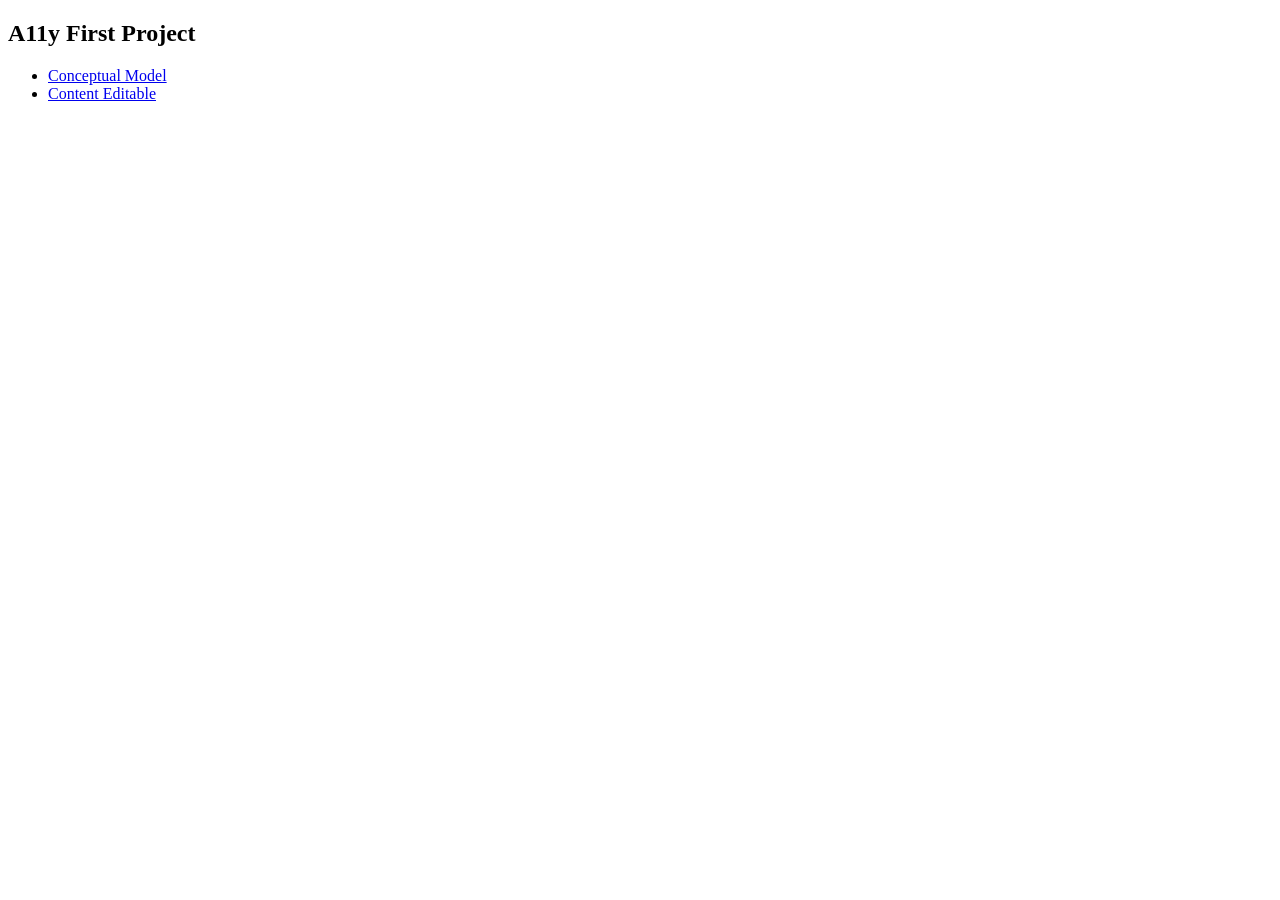
==== index.html @ 562540f1 "Initial commit" ====
<!DOCTYPE html>
<html lang="en">
<head>
  <meta http-equiv="content-type" content="text/html; charset=UTF-8">
  <meta charset="utf-8">
  <title>A11y First Project</title>
  <link href="common/css/base.css" rel="stylesheet">
</head>
<body>
  <section>
    <h1>A11y First Project</h1>
    <ul>
    <li><a href="ConceptualModel.md">Conceptual Model</a></li>
    <li><a href="ContentEditable.md">Content Editable</a></li>
    </ul>
  </section>
</body>
</html>
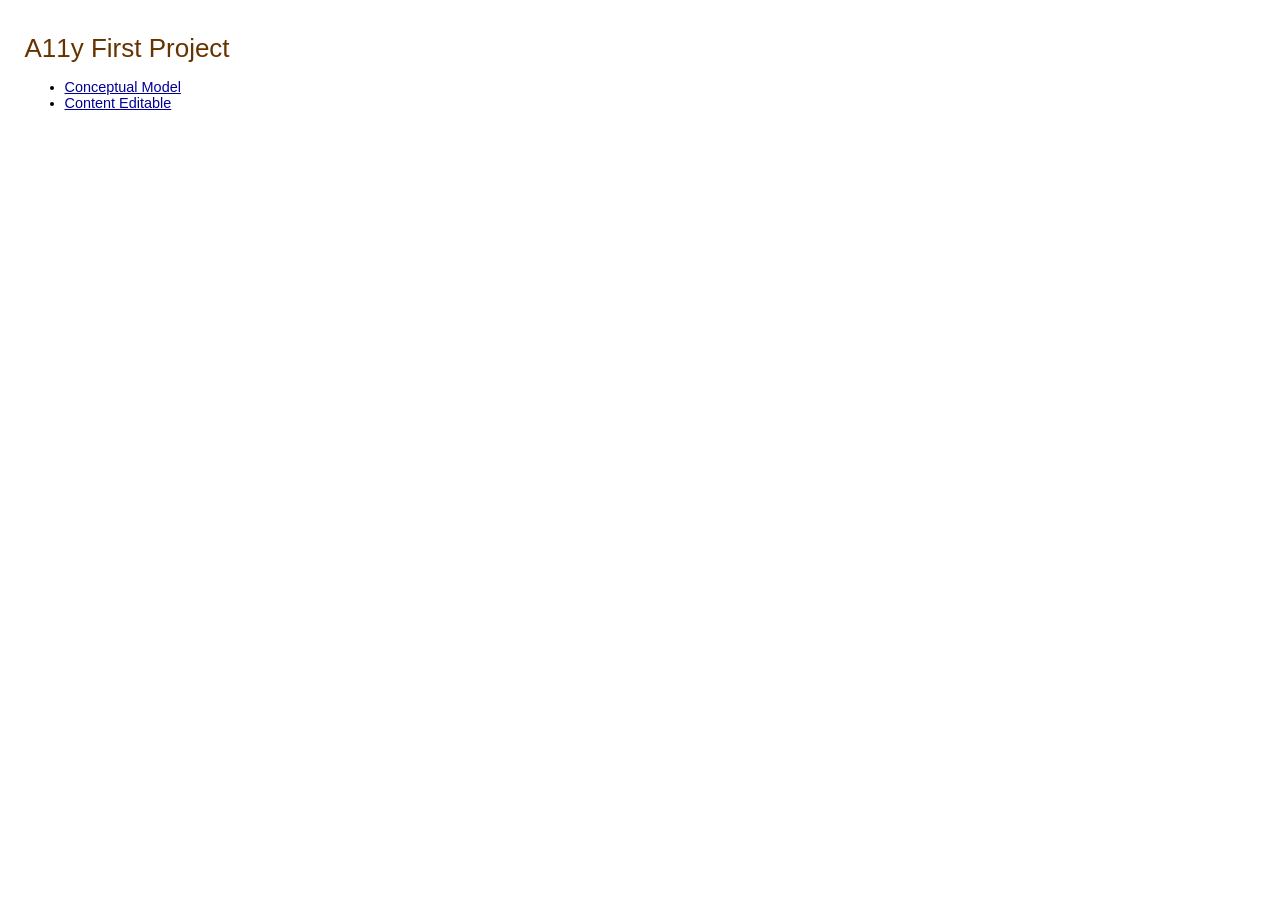
==== commit 91980b16: "Fix path to CSS" ====
--- a/index.html
+++ b/index.html
@@ -4,7 +4,7 @@
   <meta http-equiv="content-type" content="text/html; charset=UTF-8">
   <meta charset="utf-8">
   <title>A11y First Project</title>
-  <link href="common/css/base.css" rel="stylesheet">
+  <link href="css/base.css" rel="stylesheet">
 </head>
 <body>
   <section>
--- a/css/base.css
+++ b/css/base.css
@@ -0,0 +1,112 @@
+html,
+body {
+  font: normal 95% Helvetica, Verdana, Arial, sans-serif;
+  color: #000;
+  padding: 0;
+  margin: 0;
+}
+
+body {
+  padding: 0.5em 0.7em;
+  margin: 0 4em 0 1em;
+  background: #fff;
+}
+
+h1,
+h2,
+h3,
+h4 {
+  margin-top: 1em;
+  color: #630;
+  background: transparent;
+}
+
+h1 {
+  font: normal 180% Helvetica, Verdana, Arial, sans-serif;
+  margin-bottom: 0;
+}
+
+h2 {
+  font: normal 150% Helvetica, Verdana, Arial, sans-serif;
+  margin-bottom: 1em;
+}
+
+h3 {
+  font: normal 120% Helvetica, Verdana, Arial, sans-serif;
+  margin-bottom: 1em;
+}
+
+h4 {
+  font: normal 100% Helvetica, Verdana, Arial, sans-serif;
+  margin-top: 1.5em;
+  margin-bottom: 0;
+}
+
+section:not(:first-of-type) {
+  margin-top: 2em;
+}
+
+a {
+  color: #009;
+  background: transparent;
+}
+
+a:visited {
+  color:#360;
+  background:transparent;
+}
+
+a:hover,
+a:focus,
+a:active {
+  color:#000;
+  background-color: #fc0;
+}
+
+img {
+  max-width: 100%;
+  border: none;
+}
+
+code {
+  font-family: Courier, monospace;
+  font-weight: bold;
+}
+
+code.element {
+  display: block;
+  margin-bottom: 1.25em;
+}
+
+.above, label > div {
+  display: block;
+  margin-bottom: 0.5em;
+}
+
+.below {
+  display: block;
+  margin-top: 0.5em;
+}
+
+pre.src {
+  font-family: Courier, monospace;
+  font-size: 95%;
+  margin: 0.25em 0;
+  padding: 0;
+}
+
+ul.home {
+  padding-left: 1.5em;
+}
+
+ul.home > li {
+  font-size: 120%;
+  margin: 1em 0 0 0;
+  padding: 0;
+}
+
+div.demo {
+   margin-top: 1em;
+   border:1px solid gray;
+   padding: 1em 2em;
+}
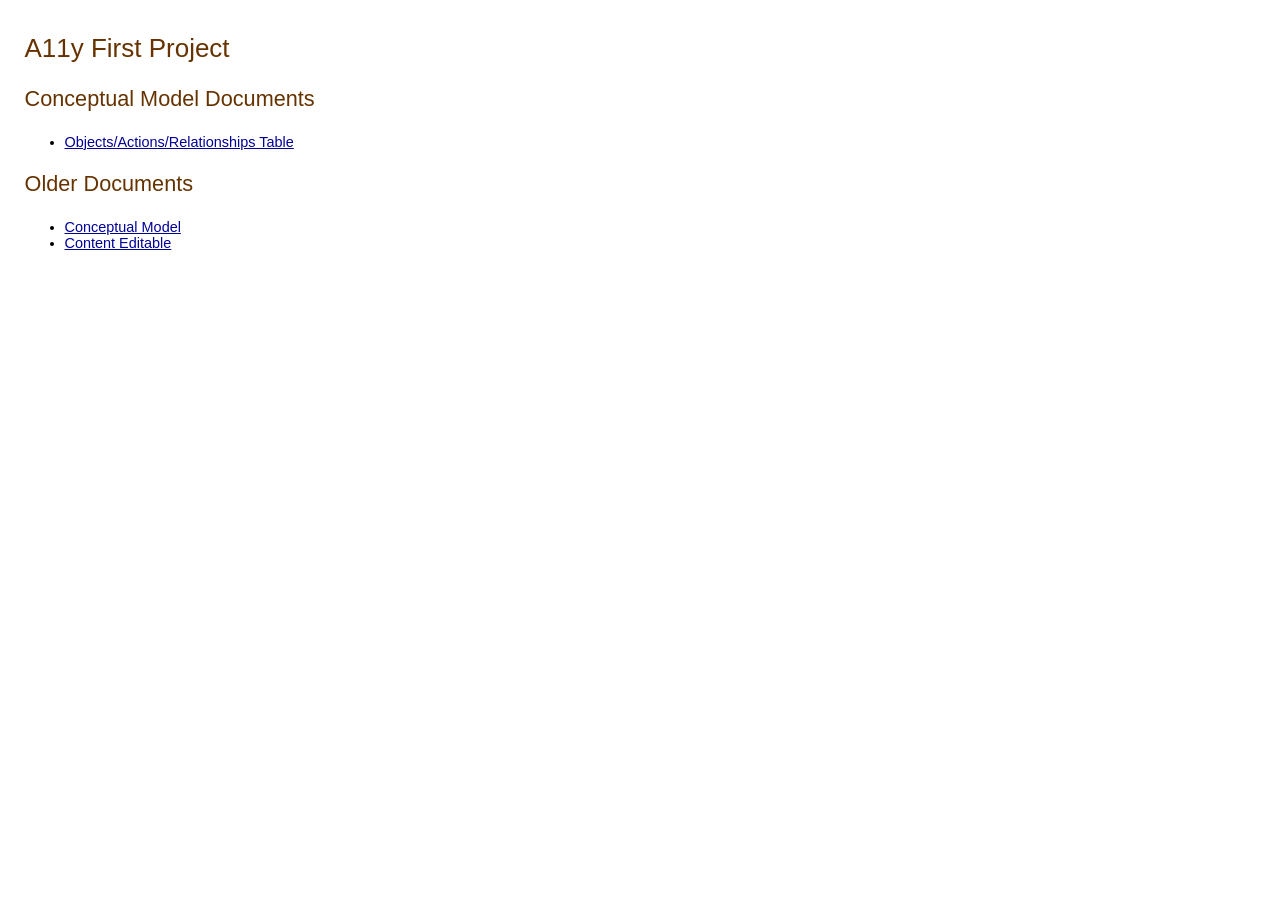
==== commit 89e32a3f: "Update index.html" ====
--- a/index.html
+++ b/index.html
@@ -4,11 +4,16 @@
   <meta http-equiv="content-type" content="text/html; charset=UTF-8">
   <meta charset="utf-8">
   <title>A11y First Project</title>
-  <link href="css/base.css" rel="stylesheet">
+  <link href="common/css/base.css" rel="stylesheet">
 </head>
 <body>
   <section>
     <h1>A11y First Project</h1>
+    <h2>Conceptual Model Documents</h2>
+    <ul>
+    <li><a href="conceptual-model/table-oar.html">Objects/Actions/Relationships Table</a></li>
+    </ul>
+    <h2>Older Documents</h2>
     <ul>
     <li><a href="ConceptualModel.md">Conceptual Model</a></li>
     <li><a href="ContentEditable.md">Content Editable</a></li>
--- a/common/css/base.css
+++ b/common/css/base.css
@@ -0,0 +1,112 @@
+html,
+body {
+  font: normal 95% Helvetica, Verdana, Arial, sans-serif;
+  color: #000;
+  padding: 0;
+  margin: 0;
+}
+
+body {
+  padding: 0.5em 0.7em;
+  margin: 0 4em 0 1em;
+  background: #fff;
+}
+
+h1,
+h2,
+h3,
+h4 {
+  margin-top: 1em;
+  color: #630;
+  background: transparent;
+}
+
+h1 {
+  font: normal 180% Helvetica, Verdana, Arial, sans-serif;
+  margin-bottom: 0;
+}
+
+h2 {
+  font: normal 150% Helvetica, Verdana, Arial, sans-serif;
+  margin-bottom: 1em;
+}
+
+h3 {
+  font: normal 120% Helvetica, Verdana, Arial, sans-serif;
+  margin-bottom: 1em;
+}
+
+h4 {
+  font: normal 100% Helvetica, Verdana, Arial, sans-serif;
+  margin-top: 1.5em;
+  margin-bottom: 0;
+}
+
+section:not(:first-of-type) {
+  margin-top: 2em;
+}
+
+a {
+  color: #009;
+  background: transparent;
+}
+
+a:visited {
+  color:#360;
+  background:transparent;
+}
+
+a:hover,
+a:focus,
+a:active {
+  color:#000;
+  background-color: #fc0;
+}
+
+img {
+  max-width: 100%;
+  border: none;
+}
+
+code {
+  font-family: Courier, monospace;
+  font-weight: bold;
+}
+
+code.element {
+  display: block;
+  margin-bottom: 1.25em;
+}
+
+.above, label > div {
+  display: block;
+  margin-bottom: 0.5em;
+}
+
+.below {
+  display: block;
+  margin-top: 0.5em;
+}
+
+pre.src {
+  font-family: Courier, monospace;
+  font-size: 95%;
+  margin: 0.25em 0;
+  padding: 0;
+}
+
+ul.home {
+  padding-left: 1.5em;
+}
+
+ul.home > li {
+  font-size: 120%;
+  margin: 1em 0 0 0;
+  padding: 0;
+}
+
+div.demo {
+   margin-top: 1em;
+   border:1px solid gray;
+   padding: 1em 2em;
+}
